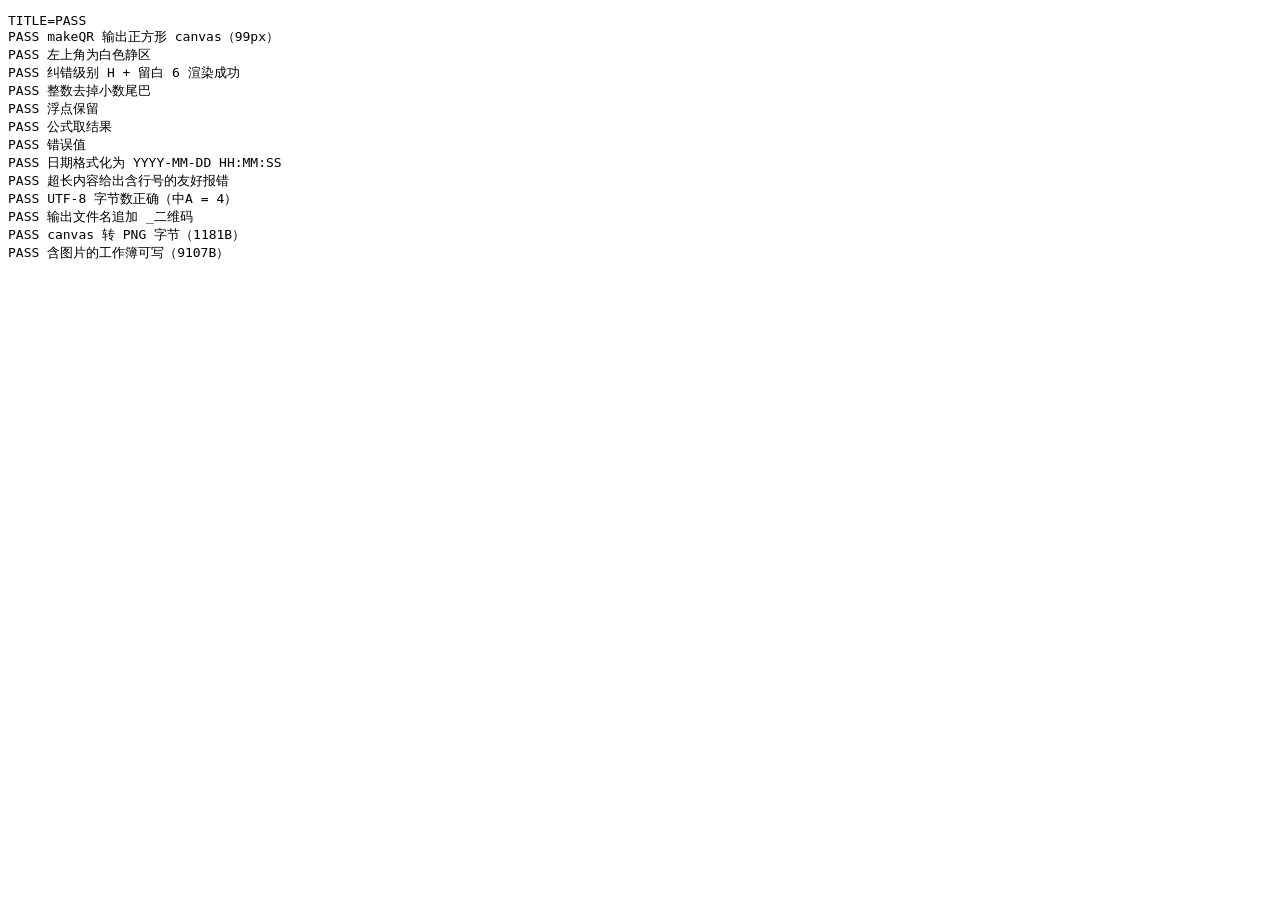
==== excel_qr_web/test/dom_test.html @ a56ab447 "Excel Qr web Excel二维码批量生成器项目" ====
<!DOCTYPE html>
<html lang="zh-CN">
<head>
<meta charset="UTF-8">
<title>DOM 冒烟测试</title>
</head>
<body>
<pre id="result">pending</pre>
<iframe id="app" src="../index.html" style="display:none"></iframe>
<script>
  // 在真实浏览器环境中加载完整应用页，再通过 iframe.contentWindow 调用核心逻辑
  var lines = [];
  var failed = false;
  function ok(cond, msg) { lines.push((cond ? 'PASS ' : 'FAIL ') + msg); if (!cond) failed = true; }

  function finish() {
    document.title = failed ? 'FAIL' : 'PASS';
    document.getElementById('result').textContent = 'TITLE=' + (failed ? 'FAIL' : 'PASS') + '\n' + lines.join('\n');
  }

  var appFrame = document.getElementById('app');
  appFrame.addEventListener('load', function () {
    setTimeout(runTests, 1200);
  });
  setTimeout(runTests, 6000); // 兜底：iframe 加载异常也尝试运行

  async function runTests() {
      var appWin = document.getElementById('app').contentWindow;
      var e = appWin.__qrExports;
      if (!e) { lines.push('FATAL app.js 未加载（__qrExports 缺失）'); finish(); return; }

      try {
        // 1. makeQR 在 canvas 上渲染（中文 + 数字）
        var cv = e.makeQR('测试中文ABC123', 128, 'M', 4);
        ok(cv && cv.width === cv.height && cv.width > 0, 'makeQR 输出正方形 canvas（' + cv.width + 'px）');
        var ctx = cv.getContext('2d');
        var corner = ctx.getImageData(0, 0, 1, 1).data; // 左上角应为白色静区
        ok(corner[3] === 255 && corner[0] === 255, '左上角为白色静区');

        // 2. 纠错级别 H 也能渲染
        var cvH = e.makeQR('级别H', 96, 'H', 6);
        ok(cvH && cvH.width > 0, '纠错级别 H + 留白 6 渲染成功');

        // 3. valueToText 规整（整数去小数尾、日期、公式、错误值）
        ok(e.valueToText(13800138000) === '13800138000', '整数去掉小数尾巴');
        ok(e.valueToText(3.14) === '3.14', '浮点保留');
        ok(e.valueToText({ result: 'ok' }) === 'ok', '公式取结果');
        ok(e.valueToText({ error: '#DIV/0!' }) === '#DIV/0!', '错误值');
        ok(e.valueToText(new Date(2024, 0, 5, 12, 30, 0)) === '2024-01-05 12:30:00', '日期格式化为 YYYY-MM-DD HH:MM:SS');

        // 4. 长度检查（超长内容 → 含行号的友好报错）
        var tooLong = new Array(800).join('汉'); // 2400 汉字 > M 级上限
        var threw = false;
        try { e.checkContentLength(tooLong, 'M', 3); }
        catch (err) { threw = /第 3 行/.test(err.message) && /最大容量/.test(err.message); }
        ok(threw, '超长内容给出含行号的友好报错');

        // 5. UTF-8 字节数
        ok(e.byteLength('中A') === 4, 'UTF-8 字节数正确（中A = 4）');

        // 6. 输出文件名
        ok(e.outputName('名单.xlsx') === '名单_二维码.xlsx', '输出文件名追加 _二维码');

        // 7. canvas → PNG 字节 → ExcelJS 嵌入图片 → 写出
        var bytes = e.canvasToPngBytes(cv);
        ok(Object.prototype.toString.call(bytes).indexOf('Uint8Array') !== -1 && bytes.length > 50, 'canvas 转 PNG 字节（' + bytes.length + 'B）');
        var wb = new appWin.ExcelJS.Workbook();
        var ws = wb.addWorksheet('T');
        var id = wb.addImage({ buffer: bytes, extension: 'png' });
        ws.addImage(id, { tl: { col: 0, row: 0 }, ext: { width: cv.width, height: cv.height } });
        var buf = await wb.xlsx.writeBuffer();
        ok(buf && buf.byteLength > 0, '含图片的工作簿可写（' + buf.byteLength + 'B）');
      } catch (err) {
        lines.push('FATAL ' + (err && err.message ? err.message : err));
        failed = true;
      }
      finish();
  }
</script>
</body>
</html>
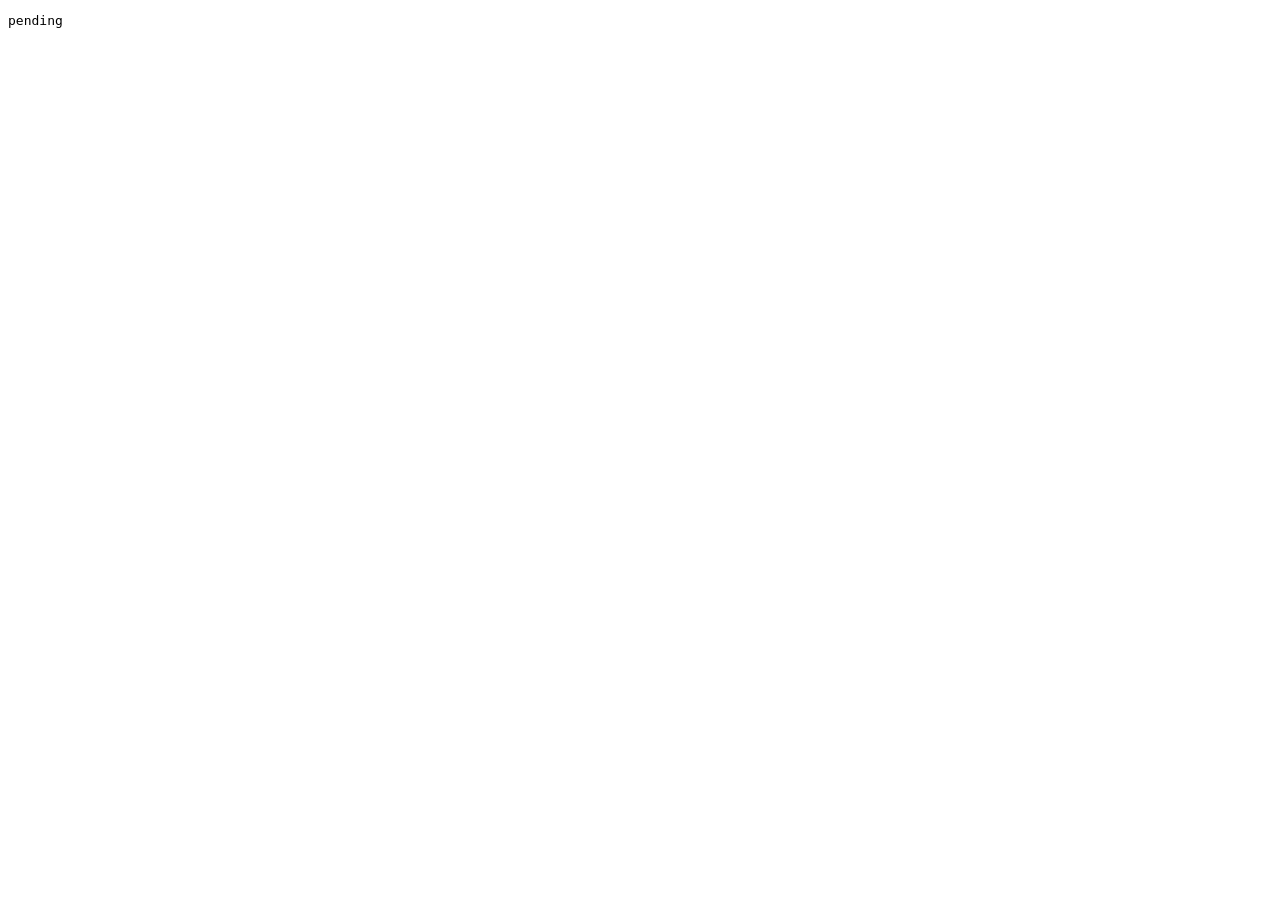
==== commit 96806ba8: "excel_qr_web project 对Excel表内容进行二维码批量生成" ====
--- a/excel_qr_web/test/dom_test.html
+++ b/excel_qr_web/test/dom_test.html
@@ -58,8 +58,9 @@
         // 5. UTF-8 字节数
         ok(e.byteLength('中A') === 4, 'UTF-8 字节数正确（中A = 4）');
 
-        // 6. 输出文件名
-        ok(e.outputName('名单.xlsx') === '名单_二维码.xlsx', '输出文件名追加 _二维码');
+        // 6. 输出文件名（追加 _二维码_年月日）
+        ok(/^名单_二维码_\d{8}\.xlsx$/.test(e.outputName('名单.xlsx')),
+          '输出文件名追加 _二维码_年月日（' + e.outputName('名单.xlsx') + '）');
 
         // 7. canvas → PNG 字节 → ExcelJS 嵌入图片 → 写出
         var bytes = e.canvasToPngBytes(cv);
